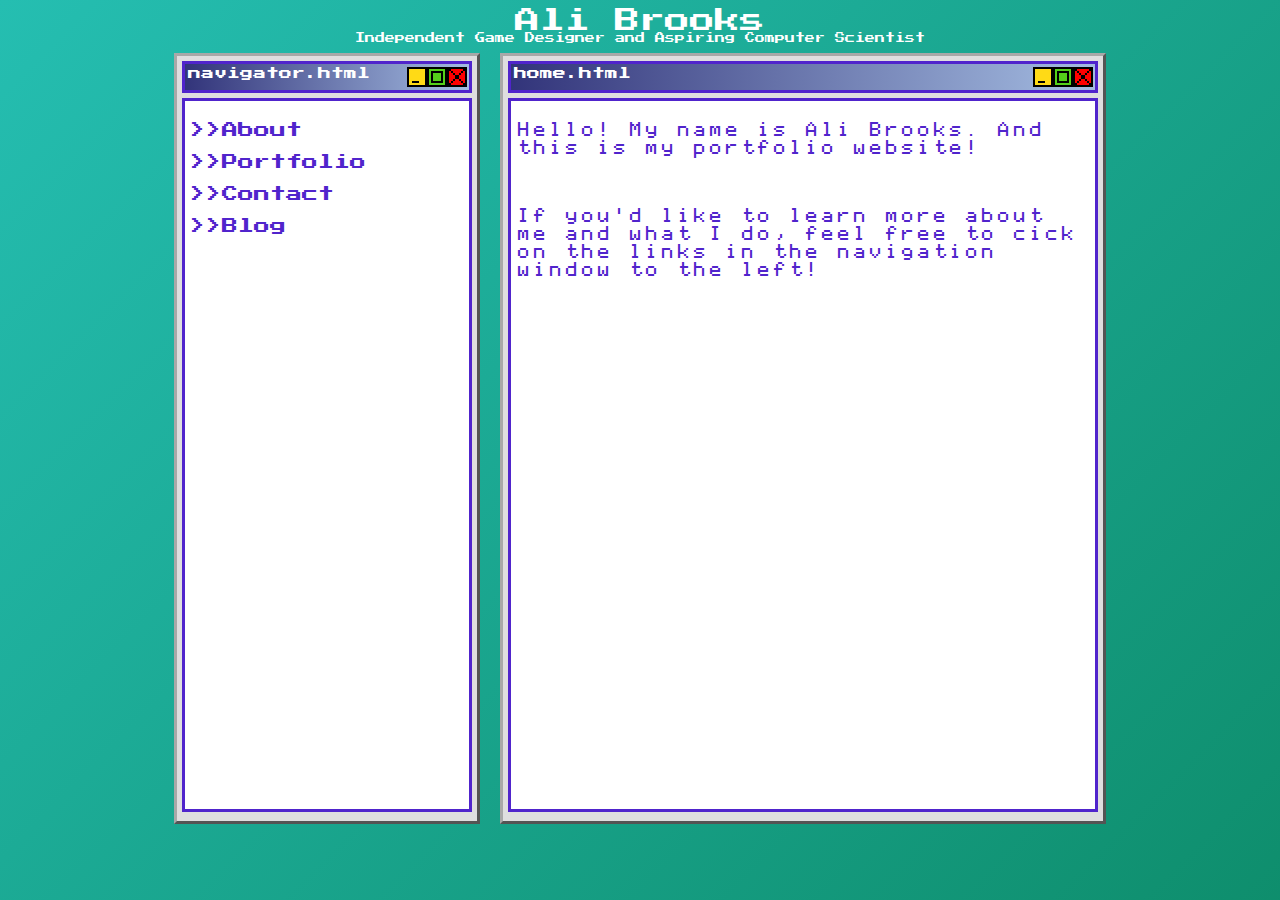
==== test.html @ 878ae909 "changes and adding test" ====
<!DOCTYPE html>
<html>
  <head>
    <meta charset="UTF-8">
    <meta name="viewport" content="width=device-width, initial-scale=1.0">
    <link href="https://fonts.googleapis.com/css?family=Press+Start+2P&amp;display=swap" rel="stylesheet">
    <title>Ali Brooks</title>
    <link href="/style.css" rel="stylesheet" type="text/css" media="all">
    <style>
      body{
        background: linear-gradient(-45deg, #018281, #4263ce, #088059, #25beb1);
  	    background-size: 400% 400%;
  	    animation: gradient 15s ease infinite;
  	    height: 90vh;
  	    
      }
      a { 
        color: inherit;
        text-decoration: none;
      }
      @keyframes gradient {
      	0% {
      		background-position: 0% 50%;
      	}
      	50% {
      		background-position: 100% 50%;
      	}
      	100% {
      		background-position: 0% 50%;
        }
      }
      .wrapp {
        width: 100%;
        height: 90vh;
        display: flex;
        justify-content: center;
      }
      .navblock {
        background: #dfdedf;
        display: inline-block;
        border: 3px solid #a8a8a8;
        border-style: outset;
        width: 300px;
        height: 85vh;
        overflow-y: hidden;
        overflow-x: hidden;
        margin: 10px;
      }

      .contentblock {
        background: #dfdedf;
        display: inline-block;
        border: 3px solid #a8a8a8;
        border-style: outset;
        width: 600px;
        height: 85vh;
        overflow-y: hidden;
        overflow-x: hidden;
        margin: 10px;
      }
      .header{
        background-image: linear-gradient(to right, #32347a, #a4bce1);
        border: 3px solid #5024cc;
        padding: 3px 2px 3px 3px;
        display: flex;
        margin: 5px;
      }
      .contentN{
        background: #ffffff;
        color: #5024cc;
        border: 3px solid #5024cc;
        padding: 3px 2px 3px 3px;
        height: 77.5vh;
        overflow-x: hidden;
        overflow-y: auto;
        margin: 5px;
        padding: 5px;
        
      }
	  .contentC{
        background: #ffffff;
        color: #5024cc;
        border: 3px solid #5024cc;
        padding: 3px 2px 3px 3px;
        height: 77.5vh;
        overflow-x: hidden;
        overflow-y: auto;
        margin: 5px;
        padding: 5px;
        font-family: 'apple_regular';
        font-weight:normal;
        font-style:normal;
      }
      #controls{
        display: flex;
        flex: 1;
        justify-content: flex-end;
      }
      .headertext{
        color: #ffffff;
        font-size: 13px;
        margin: 0px;
      }
      .title {
        font-size:25px;
        margin: 0;
      }
	/* for phones*/
@media only screen and (max-width: 880px) {
  .wrapp {flex-wrap: wrap}
  .navblock {width: 100vh; height: 30vh;}
  .contentN {height: 22vh; overflow-y: hidden;}
  .contentblock {width: 100vh; height: 50vh;}
  .contentC {height: 42vh; overflow-y: scroll; word-wrap: break-word;}
  
}
/* for zflip phones*/
@media only screen and (max-width: 320px) {
  .wrapp {flex-wrap: wrap}
  .navblock {width: 100vh; height: 30vh;}
  .contentN {height: 22vh; overflow-y: hidden;}
  .contentblock {width: 100vh; height: 50vh;}
  .contentC {height: 42vh; overflow-y: scroll; word-wrap: break-word;}
  .headertext { font-size: 10px; }
  
}
      
    </style>
  </head>
  <body>
    <center>
      <a href="https://abrookst.github.io/"><p class="title">Ali Brooks</p>
      <p style="margin:0; font-size:10px; color: #ffffff;">Independent Game Designer and Aspiring Computer Scientist</p></a>
    </center>
    <div class="wrapp">
      <div class="navblock">
        <div class="header">
          <p class="headertext">navigator.html</p>
          <div id="controls">
            <a><img width="20" src="/images/button_minimize.png"></a>
            <img width="20" src="/images/button_maximize.png">
            <img width="20" src="/images/button_close.png">
          </div>
        </div>
        <div class="contentN">
          <a href="https://abrookst.github.io/sites/about.html"><p>>>About</p></a>
          <a href="https://abrookst.github.io/sites/portfolio.html"><p>>>Portfolio</p></a>
          <a href="https://abrookst.github.io/sites/contact.html"><p>>>Contact</p></a>
          <a href="https://abrookst.github.io/sites/blog.html"><p>>>Blog</p></a>
        </div>
      </div>
      <div class="contentblock">
        <div class="header">
          <p class="headertext">home.html</p>
          <div id="controls">
            <img width="20" src="/images/button_minimize.png">
            <img width="20" src="/images/button_maximize.png">
            <img width="20" src="/images/button_close.png">
          </div>
        </div>
        <div class="contentC">
  
          <p>Hello! My name is Ali Brooks. And this is my portfolio website!</p>
          <br>
          <p>If you'd like to learn more about me and what I do, feel free to cick on the links in the navigation window to the left!</p>
        </div>
      </div>
    </div>
  </body>
</html>
---- style.css ----
html {
  font-family: 'Press Start 2P', cursive;
}
body {
  background-color: black;
  color: #5024cc;
  
}

.title{
  color: #ffffff;
}

@font-face {
  font-family: 'apple_regular';
  src: url('/css/fonts/apple_-webfont.woff2') format('woff2'),
       url('/css/fonts/apple_-webfont.woff') format('woff');
  font-weight: normal;
  font-style: normal;

}
.navblock{
  font-family: 'Press Start 2P', cursive;
}
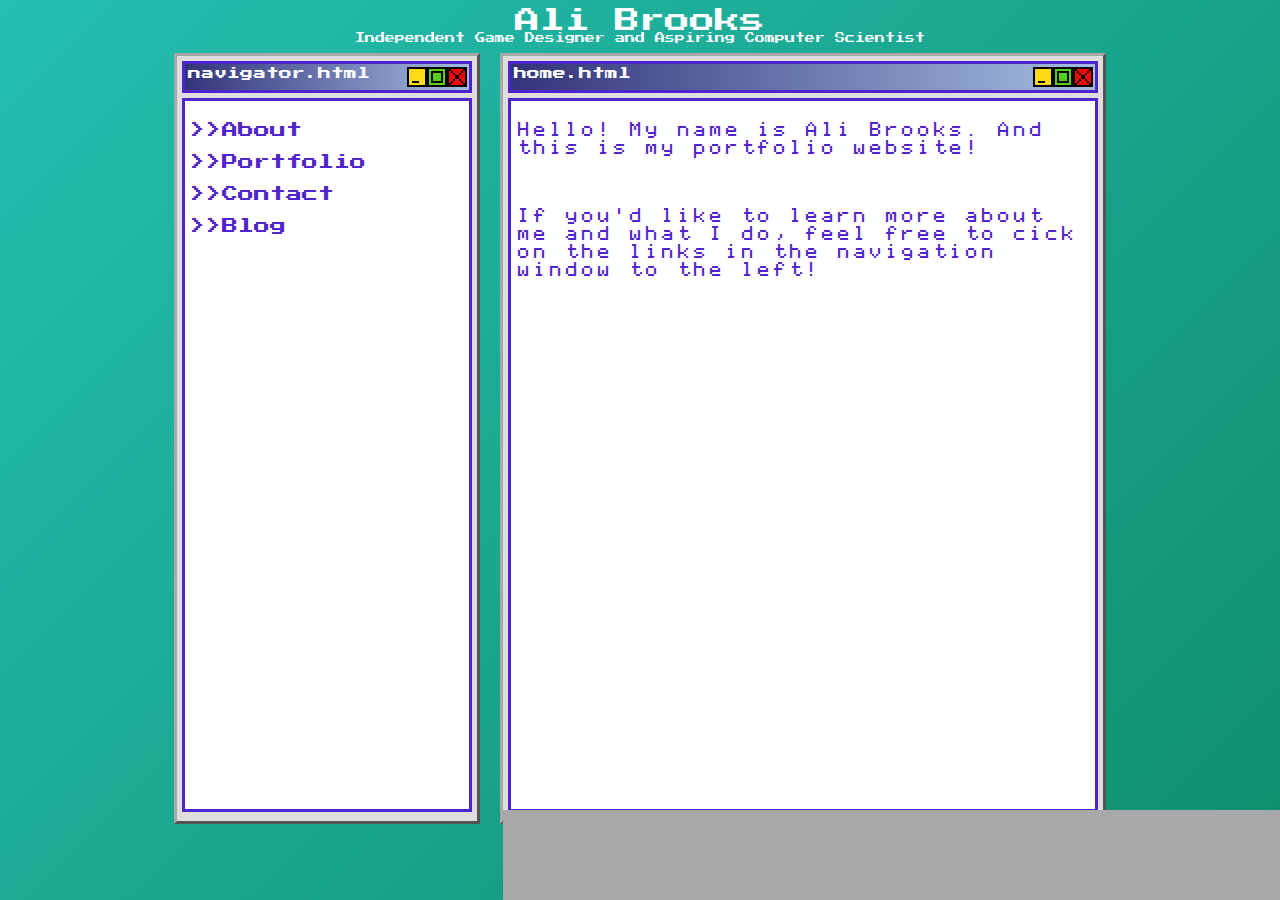
==== commit 2383ecc0: "testing" ====
--- a/test.html
+++ b/test.html
@@ -105,6 +105,14 @@
         font-size:25px;
         margin: 0;
       }
+      .bar { 
+        height: 10vh; 
+        position: fixed; 
+        bottom:0%;
+        width:100%; 
+        background-color: #a8a8a8; 
+      }
+
 	/* for phones*/
 @media only screen and (max-width: 880px) {
   .wrapp {flex-wrap: wrap}
@@ -164,6 +172,9 @@
           <br>
           <p>If you'd like to learn more about me and what I do, feel free to cick on the links in the navigation window to the left!</p>
         </div>
+        <div class="bar">
+          
+        </div>  
       </div>
     </div>
   </body>
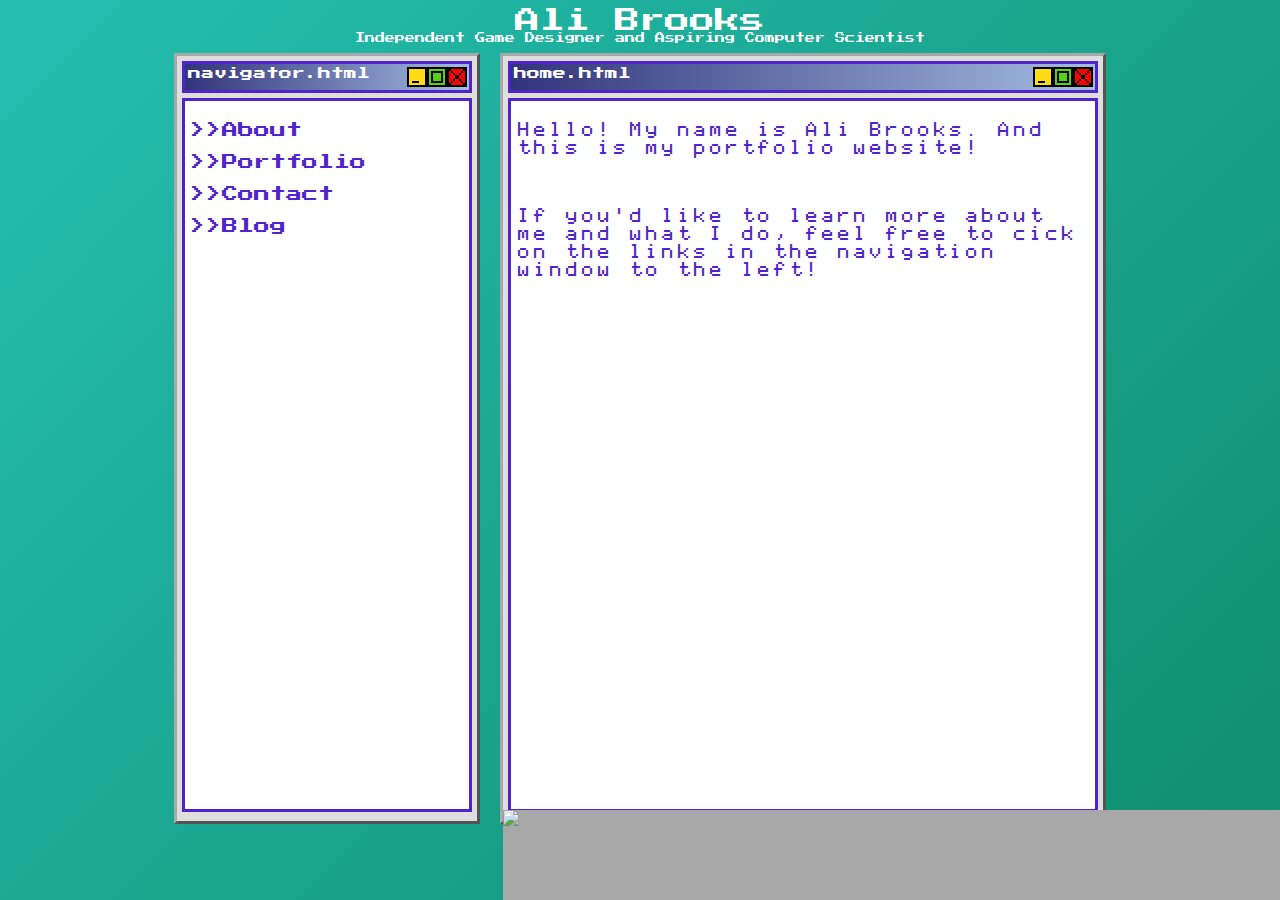
==== commit a60f1789: "image add" ====
--- a/test.html
+++ b/test.html
@@ -173,7 +173,7 @@
           <p>If you'd like to learn more about me and what I do, feel free to cick on the links in the navigation window to the left!</p>
         </div>
         <div class="bar">
-          
+          <img style="height:100%;" src="https://raw.githubusercontent.com/abrookst/abrookst.github.io/main/images/start.png">
         </div>  
       </div>
     </div>
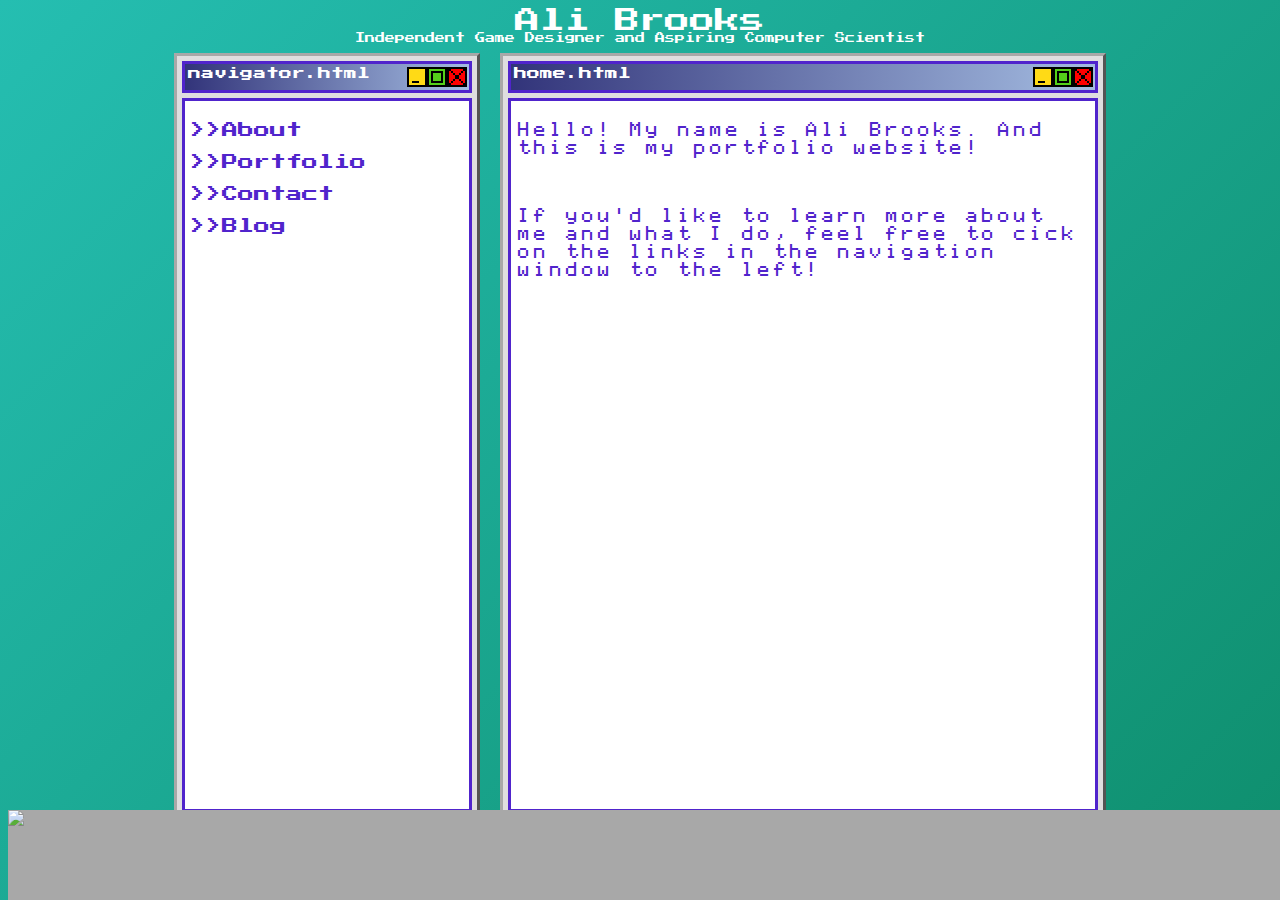
==== commit 29f37898: "test changes" ====
--- a/test.html
+++ b/test.html
@@ -172,10 +172,10 @@
           <br>
           <p>If you'd like to learn more about me and what I do, feel free to cick on the links in the navigation window to the left!</p>
         </div>
-        <div class="bar">
-          <img style="height:100%;" src="https://raw.githubusercontent.com/abrookst/abrookst.github.io/main/images/start.png">
-        </div>  
       </div>
     </div>
+    <div class="bar">
+      <img style="height:100%;" src="https://raw.githubusercontent.com/abrookst/abrookst.github.io/main/images/start.png">
+    </div>  
   </body>
 </html>
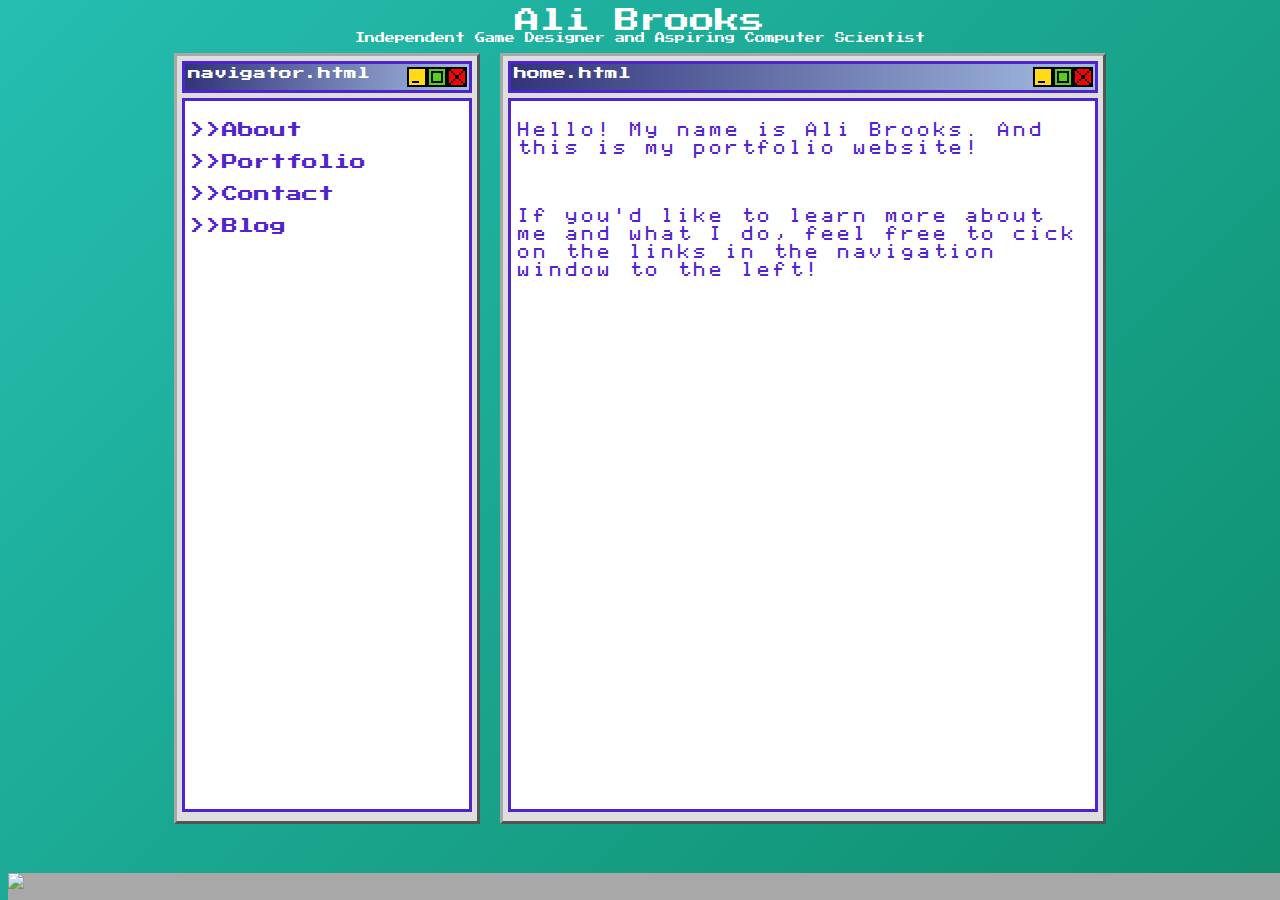
==== commit 144949a9: "testing more" ====
--- a/test.html
+++ b/test.html
@@ -106,7 +106,7 @@
         margin: 0;
       }
       .bar { 
-        height: 10vh; 
+        height: 3vh; 
         position: fixed; 
         bottom:0%;
         width:100%; 
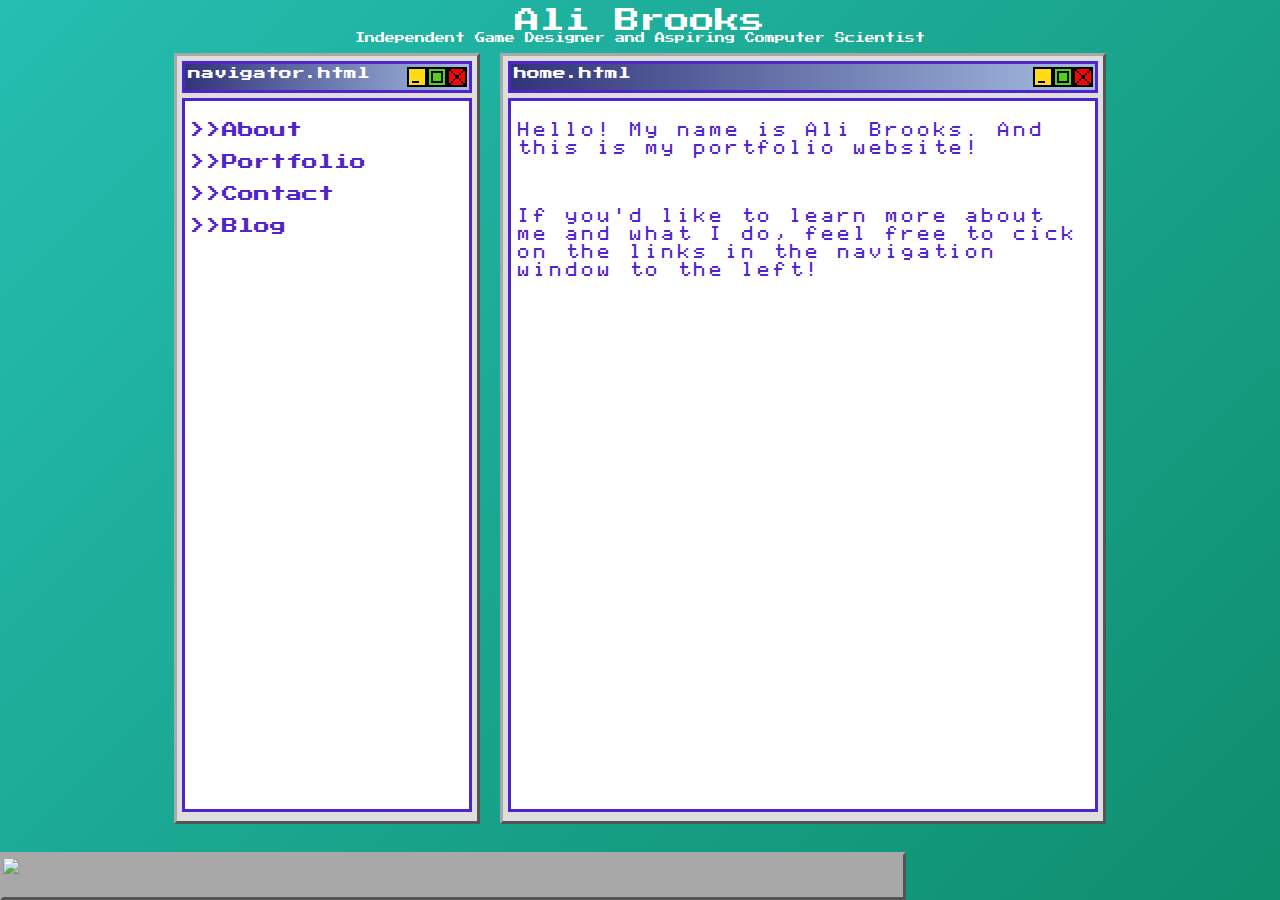
==== commit e645bcb8: "test changes" ====
--- a/test.html
+++ b/test.html
@@ -38,8 +38,7 @@
       .navblock {
         background: #dfdedf;
         display: inline-block;
-        border: 3px solid #a8a8a8;
-        border-style: outset;
+        border: 3px outset #a8a8a8;
         width: 300px;
         height: 85vh;
         overflow-y: hidden;
@@ -50,8 +49,7 @@
       .contentblock {
         background: #dfdedf;
         display: inline-block;
-        border: 3px solid #a8a8a8;
-        border-style: outset;
+        border: 3px outset #a8a8a8;
         width: 600px;
         height: 85vh;
         overflow-y: hidden;
@@ -106,11 +104,15 @@
         margin: 0;
       }
       .bar { 
-        height: 3vh; 
+        height: 4vh; 
         position: fixed; 
         bottom:0%;
-        width:100%; 
+        left:0%;
+        padding-top: 3px;
+        padding-bottom: 3px;
+        width:100vh; 
         background-color: #a8a8a8; 
+        border: 3px outset #a8a8a8;
       }
 
 	/* for phones*/
@@ -120,6 +122,7 @@
   .contentN {height: 22vh; overflow-y: hidden;}
   .contentblock {width: 100vh; height: 50vh;}
   .contentC {height: 42vh; overflow-y: scroll; word-wrap: break-word;}
+  .bar{display:none;}
   
 }
 /* for zflip phones*/
@@ -176,6 +179,7 @@
     </div>
     <div class="bar">
       <img style="height:100%;" src="https://raw.githubusercontent.com/abrookst/abrookst.github.io/main/images/start.png">
+
     </div>  
   </body>
 </html>
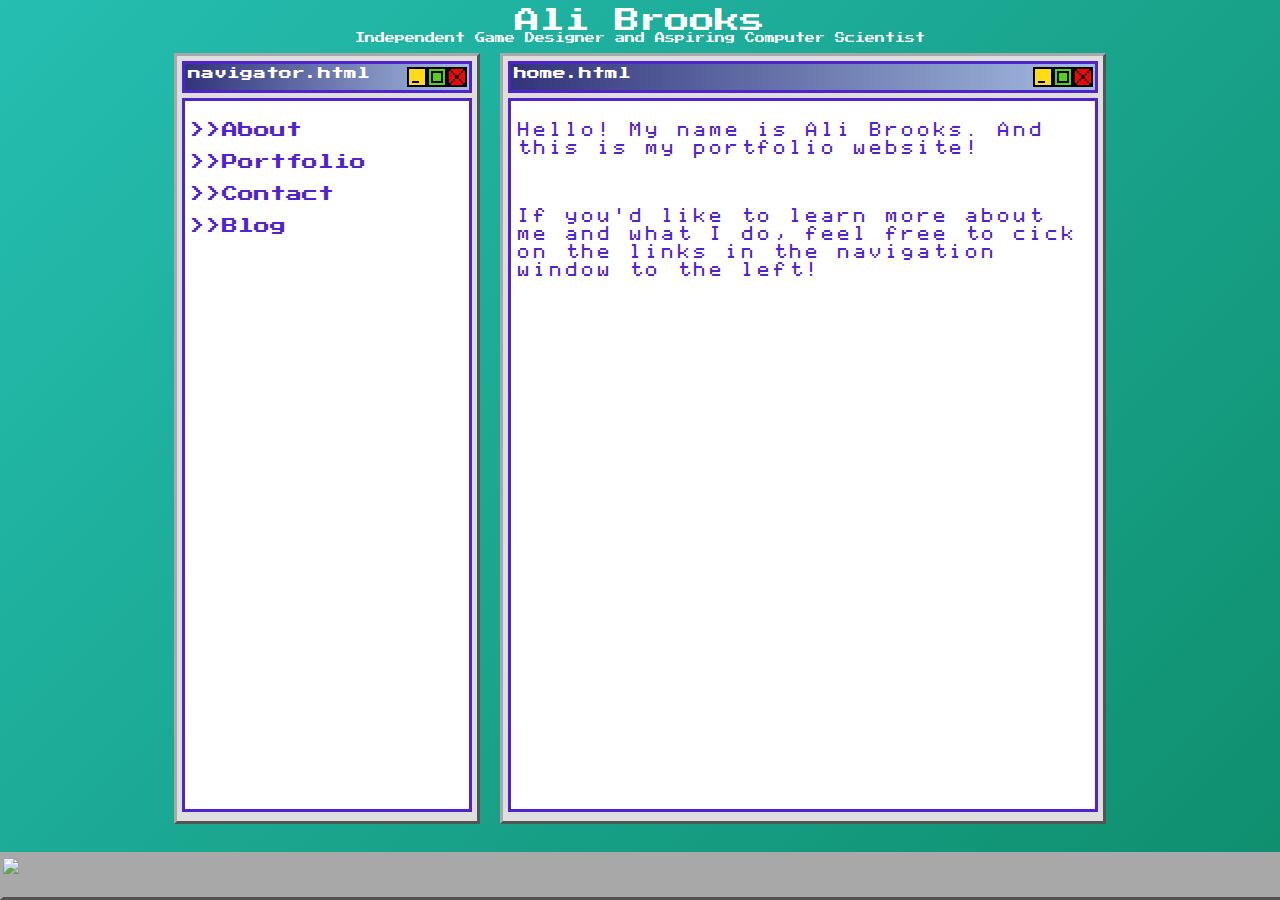
==== commit 1bf0a8a3: "testing" ====
--- a/test.html
+++ b/test.html
@@ -110,7 +110,7 @@
         left:0%;
         padding-top: 3px;
         padding-bottom: 3px;
-        width:100vh; 
+        width:100%; 
         background-color: #a8a8a8; 
         border: 3px outset #a8a8a8;
       }
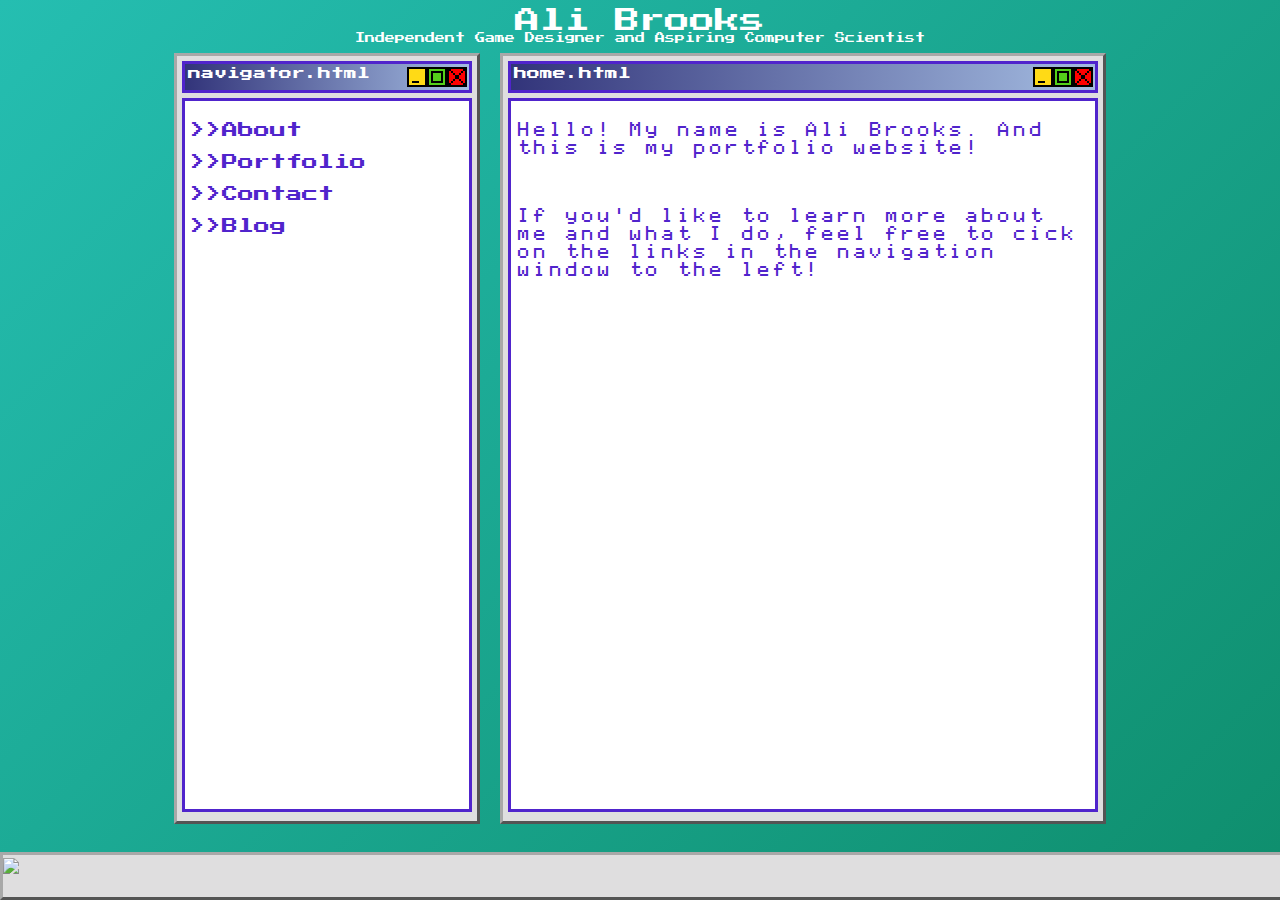
==== commit 7517ce18: "testing" ====
--- a/test.html
+++ b/test.html
@@ -108,10 +108,11 @@
         position: fixed; 
         bottom:0%;
         left:0%;
+        right:0%;
         padding-top: 3px;
         padding-bottom: 3px;
         width:100%; 
-        background-color: #a8a8a8; 
+        background-color: #dfdedf; 
         border: 3px outset #a8a8a8;
       }
 
